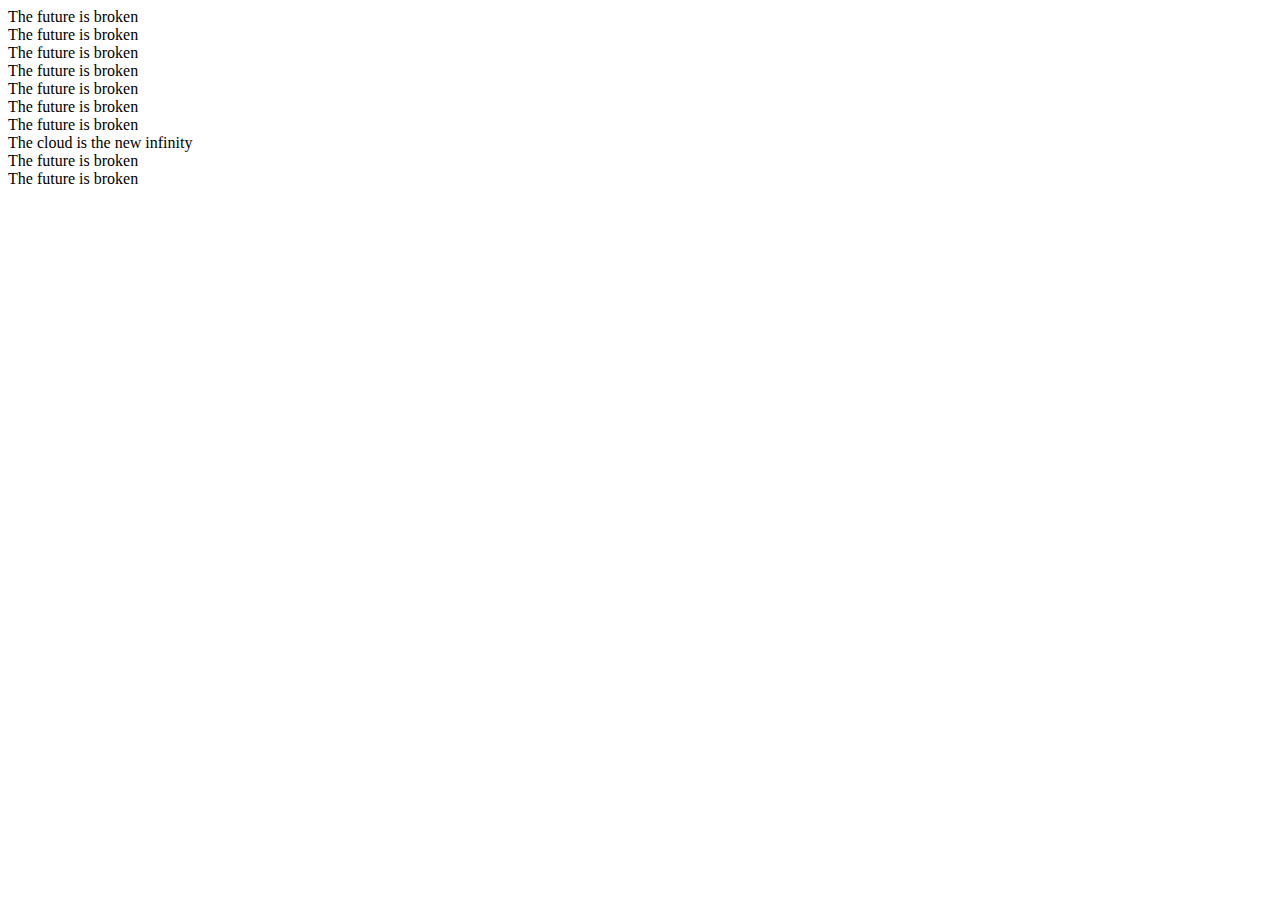
==== lab2 - grid/The Future/index.html @ d4097ff2 "added main div and sqaure divs" ====
<!DOCTYPE html>
<html lang="en">
<head>
    <meta charset="UTF-8">
    <meta name="viewport" content="width=device-width, initial-scale=1.0">
    <title>The Future</title>
</head>
<body>
    <div class="main">
        <div class="div1 roos">The future is broken</div>
        <div class="div2 roos">The future is broken</div>
        <div class="div3 blauw">The future is broken</div>
        <div class="div4 roos">The future is broken</div>
        <div class="div5 roos ">The future is broken</div>
        <div class="div6 roos">The future is broken</div>
        <div class="div7 roos">The future is broken</div>
        <div class="div8 geel">The cloud is the new infinity</div>
        <div class="div9 roos">The future is broken</div>
        <div class="div10 roos">The future is broken</div>
    </div>
</body>
</html>
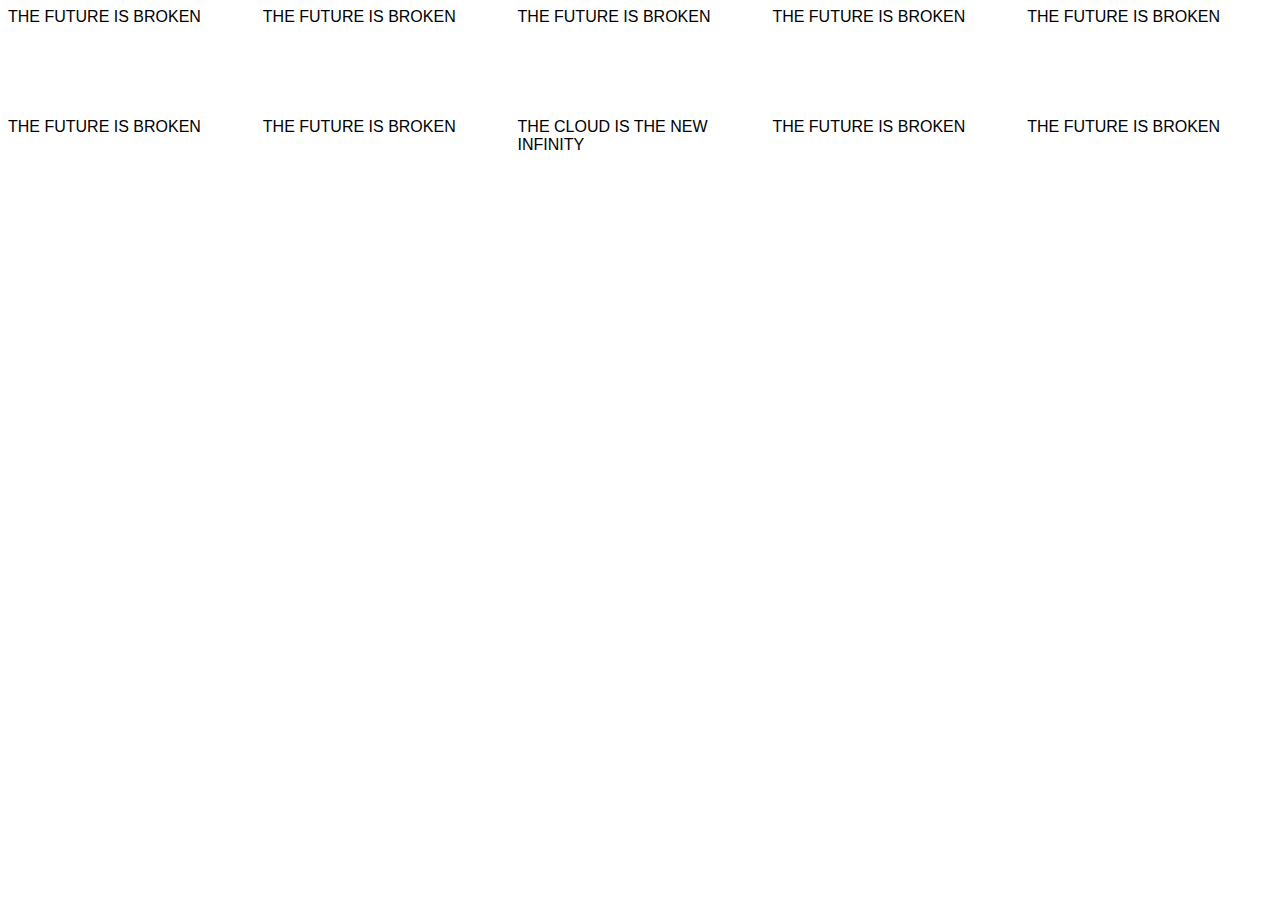
==== commit a2df43c1: "recommit for css link in html" ====
--- a/lab2 - grid/The Future/index.html
+++ b/lab2 - grid/The Future/index.html
@@ -4,6 +4,7 @@
     <meta charset="UTF-8">
     <meta name="viewport" content="width=device-width, initial-scale=1.0">
     <title>The Future</title>
+    <link rel="stylesheet" href="style.css"></link>
 </head>
 <body>
     <div class="main">
--- a/lab2 - grid/The Future/style.css
+++ b/lab2 - grid/The Future/style.css
@@ -0,0 +1,17 @@
+* {
+    font-family: Arial, Helvetica, sans-serif;
+}
+
+.main { 
+    font-weight: 500;
+    text-transform: uppercase;
+    display: grid;
+    grid-template-columns: repeat(5, 1fr);
+    grid-gap: 10px;
+    grid-auto-rows: 100px;
+    grid-template-areas: 
+    "a b c d e"
+    "f g c h h"
+    "i j c h h";
+    align-items: start;
+}